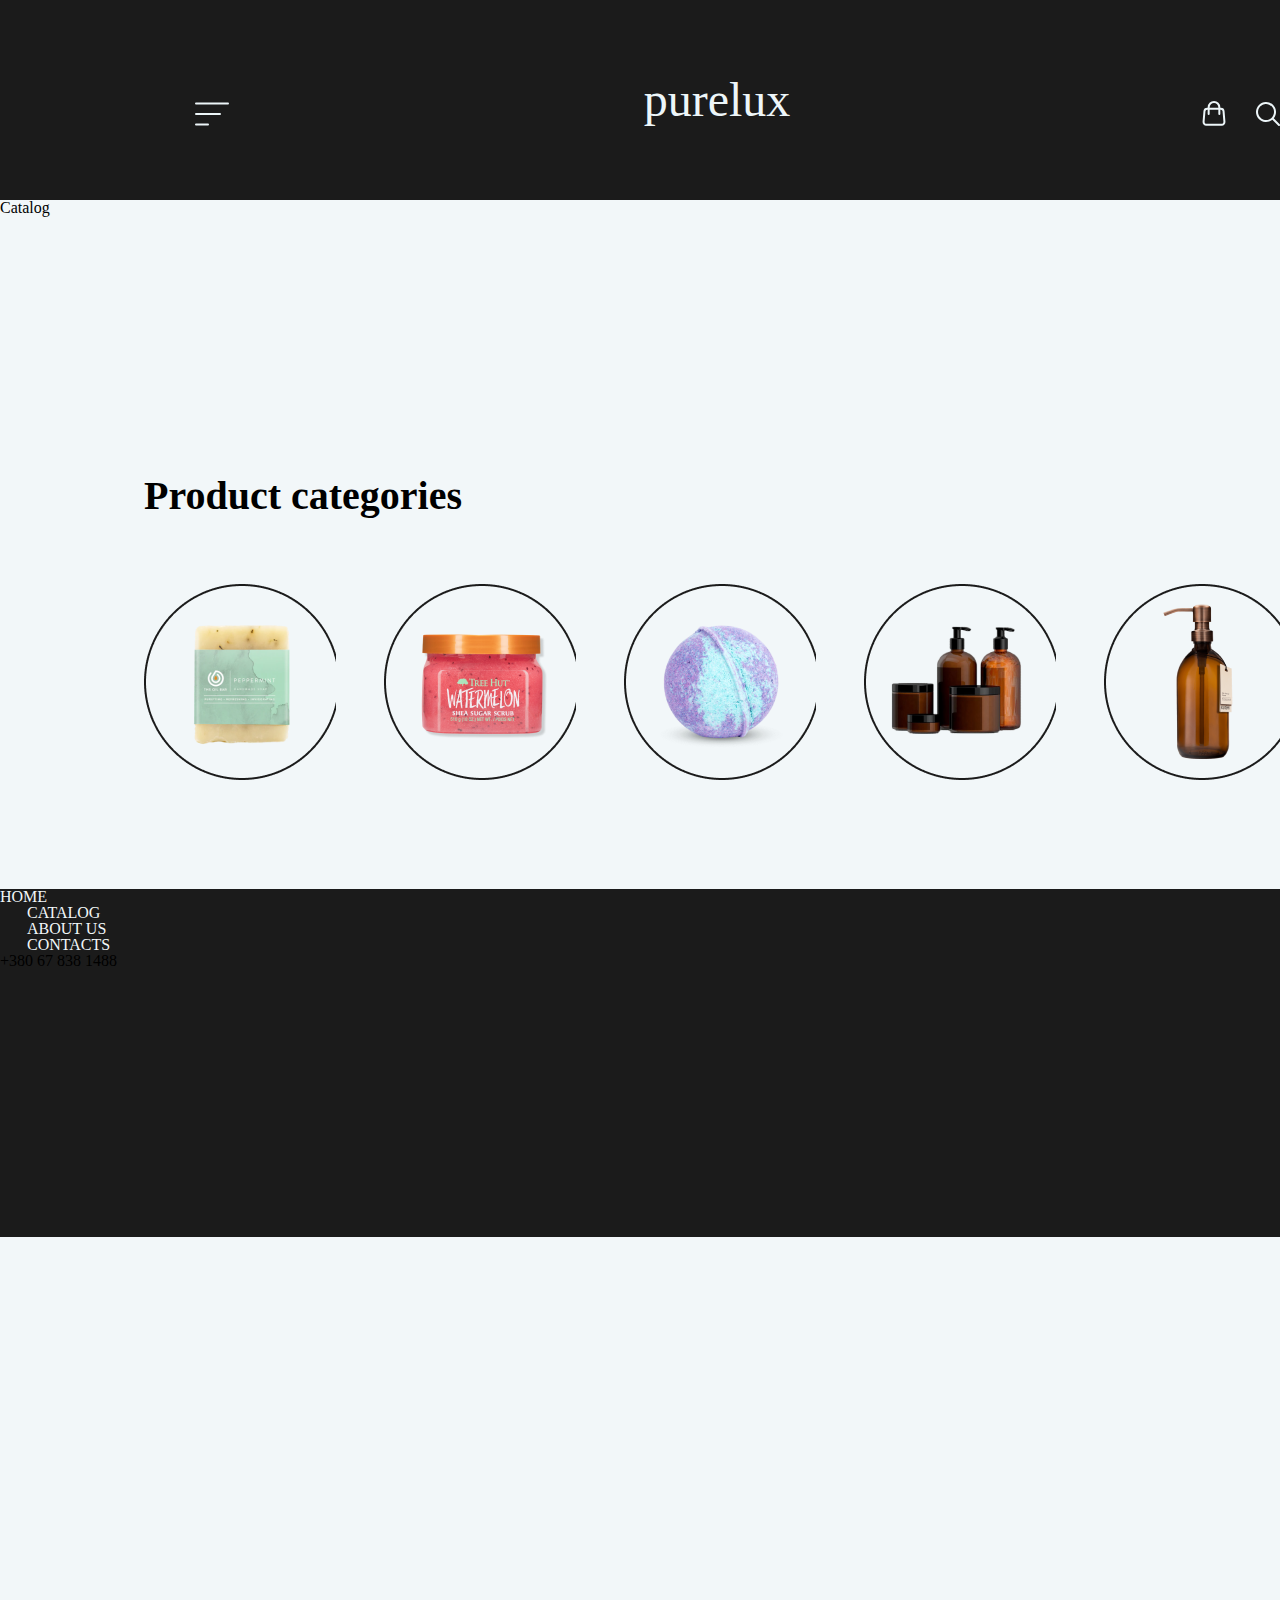
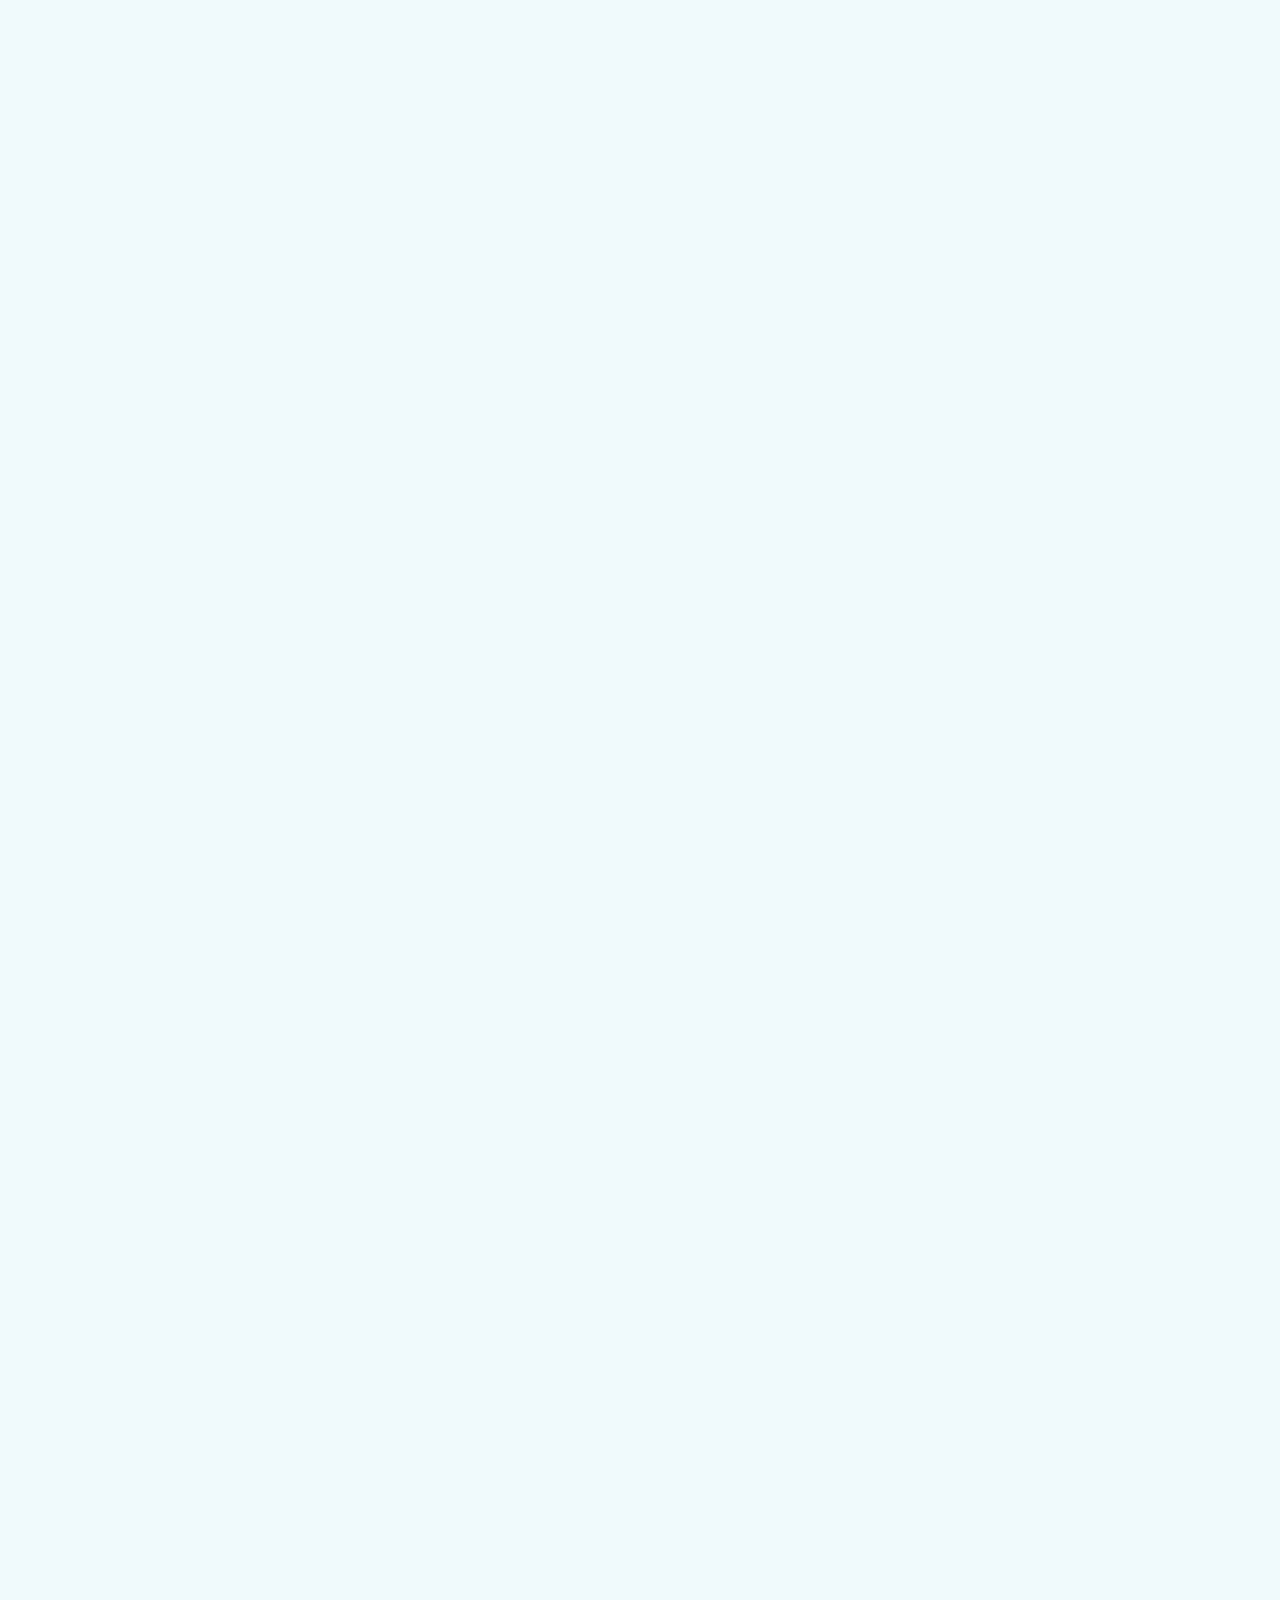
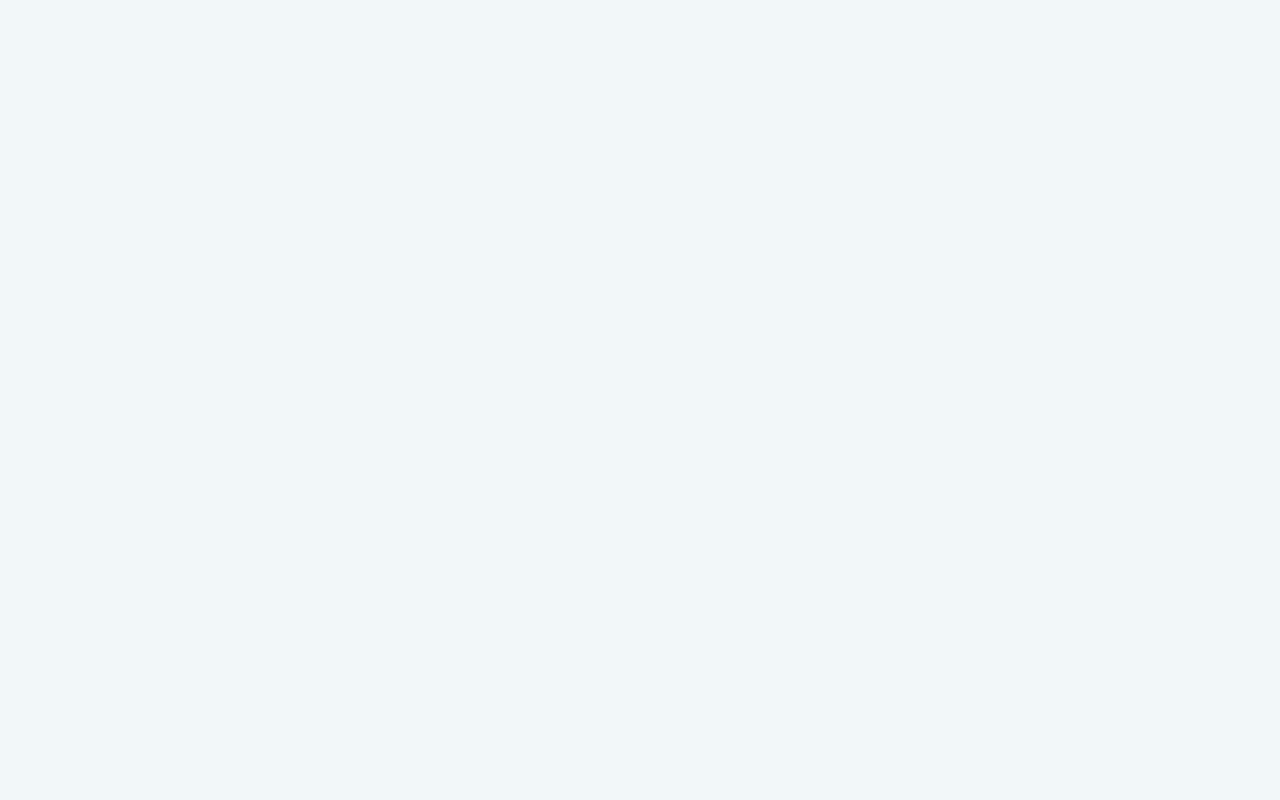
==== index1.html @ 56088ee6 "Add files via upload" ====
<!DOCTYPE html>
<html>
<head>
	<meta charset="UTF-8">
    <meta http-equiv="X-UA-Compatible" content="IE=edge">
    <meta name="viewport" content="width=device-width, initial-scale=1.0">
    <title>Document</title>
    <link rel="preconnect" href="https://fonts.googleapis.com">
<link rel="preconnect" href="https://fonts.gstatic.com" crossorigin>
<link href="https://fonts.googleapis.com/css2?family=IBM+Plex+Sans+Condensed:wght@400;500&family=IBM+Plex+Serif:wght@600;700&family=Lato:wght@300&family=Open+Sans:wght@400;600&family=Red+Hat+Display:ital,wght@0,300;1,700&family=Redressed&display=swap" rel="stylesheet">
    <link rel="stylesheet" href="index.css">
    <link rel="stylesheet" href="reset.css">
</head>
<body>

    <div class="wrapper">
        <div class="header">
            <div class="burger_menu">
                <img src="icons/menu.svg">
            </div>
            <div class="name1">purelux</div>
            <div class="navigation">
                <div class="cart">
                    <img src="icons/cart.svg">
                </div>
                <div class="search">
                    <img src="icons/globe.svg">
                </div>
            </div>
        </div>
        <div class="block_4">
            <div class="maintext">Catalog</div>
            <div class="block4text">
                Product categories
            </div>
            <div class="Cardsblock4">
                <div class="card4_1"></div>
                <div class="card4_2"></div>
                <div class="card4_3"></div>
                <div class="card4_4"></div>
                <div class="card4_5"></div>
            </div>
        </div>
        <div class="Footer">
            <div class="icons"></div>
            <div class="footerlinks">
                <ul>
                    <li><a href="index.html" style="text-decoration: none; color: #F2F7F9; margin-left: 0px;">HOME</a></li>
                    <li><a href="index1.html" style="text-decoration: none; color: #F2F7F9; margin-left: 27px;">CATALOG</a></li>
                    <li><a href="click3" style="text-decoration: none; color: #F2F7F9; margin-left: 27px;">ABOUT US</a></li>
                    <li><a href="click4" style="text-decoration: none; color: #F2F7F9; margin-left: 27px;">CONTACTS</a></li>
                </ul>
            </div>
            <div class="number">+380 67 838 1488</div>
        </div>
    </div>

    <script src="main.js"></script>
</body>
</html>
---- index.css ----
.wrapper{
    width: 1440px;
    height: 4000px;
    background-color: #F2F7F9;
    margin: 0 auto;
}

.header{
    width: 1440px;
    height: 200px;
    background-color: #1B1B1B;
    display: flex;
    align-items: center;
    justify-content: center;
}

.burger_menu{
    margin-top: 30px;
    margin-left: 50px;
}

.name1{
    margin-left: 408px;
    font-family: Redressed;
    font-size: 48px;
    color: #EDF6F9;
    text-align: center;
}

.navigation {
    display: flex;
    justify-content: flex-start;
    margin-left: 408px;
    margin-top: 30px;
}

.cart,
.search {
    margin-right: 20px;
}


.block_1 {
    width: 1440px;
    height: 648px;
    position: relative; 
}

.slider {
    position: absolute;
    width: 100%; 
}

.header_content {
    width: 672px;
    height: 296px;
    position: absolute;
    bottom: 250px;
    left: 50%; 
    transform: translateX(-50%); 
    display: flex;
    border-radius: 16px;
    background-color: #EDF6F9;
    opacity: 80%;
}

.text_header {
    position: absolute;
    top: 30px;
    font-size: 48px;
    font-weight: 700;
    display: flex;
    text-align: center;
    color: #1B1B1B;
}

.text_header2 {
    position: absolute;
    top: 182px;
    font-size: 32px;
    display: flex;
    text-align: center;
    color: #1B1B1B;
}

.header_button {
    width: 432px;
    height: 70px;
    position: absolute;
    bottom: 100px;
    left: 50%; /* Add this line */
    transform: translateX(-50%); /* Add this line */
    border-radius: 16px;
    background-color: #83C5BE;
}

.text_button{
    font-size: 24px;
    margin-top: 19px;
    margin-left: 159px;
    font-weight: 600;
    color: #1B1B1B;
}

.block_2text{
    margin-top: 144px;
    margin-left: 144px;
    font-size: 40px;
    font-weight: 600;
}

.cards{
    margin-top: 48px;
    margin-left: 48px;
    display: flex;
    align-items: center;
}

.card1 {
    position: relative; /* Make the container position relative */
    width: 312px;
    height: 378px;
    margin-right: 48px;
    border-radius: 16px;
    background-image: url(/img/pngwing1.png);
    background-position: 22px 25px;
    background-repeat: no-repeat;
    background-color: #DAD7CD;
}

.card1text,
.card1price {
    position: absolute;
    width: 100%;
    text-align: center;
    font-size: 20px;
}

.card1text {
    bottom: 57px;
}

.card1price {
    bottom: 25px;
}

.card2{
    position: relative;
    width: 312px;
    height: 378px;
    margin-right: 48px;
    border-radius: 16px;
    justify-content: space-between;
    background-image: url(/img/pngwing2.png);
    background-position: 22px 25px;
    background-repeat: no-repeat;
    background-color: #DAD7CD;
}

.card2text,
.card2price {
    position: absolute;
    width: 100%;
    text-align: center;
    font-size: 20px;
}

.card2text {
    font-weight: Medium;
    bottom: 57px;
}

.card2price {
    bottom: 25px;
}

.card3{
    position: relative;
    width: 312px;
    height: 378px;
    margin-right: 48px;
    border-radius: 16px;
    justify-content: space-between;
    background-image: url(/img/pngwing3.png);
    background-position: 22px 25px;
    background-repeat: no-repeat;
    background-color: #DAD7CD;
}

.card3text,
.card3price {
    position: absolute;
    width: 100%;
    text-align: center;
    font-size: 20px;
}

.card3text {
    font-weight: Medium;
    bottom: 57px;
}

.card3price {
    bottom: 25px;
}

.card4{
    position: relative;
    width: 312px;
    height: 378px;
    margin-right: 48px;
    border-radius: 16px;
    justify-content: space-between;
    background-image: url(/img/pngwing4.png);
    background-position: 22px 25px;
    background-repeat: no-repeat;
    background-color: #DAD7CD;
}

.card4text,
.card4price {
    position: absolute;
    width: 100%;
    text-align: center;
    font-size: 20px;
}

.card4text {
    font-weight: Medium;
    bottom: 57px;
}

.card4price {
    bottom: 25px;
}

.block_3{
    width: 1440px;
    height: 656px;
    top: 118px;
    position: relative;
    background-color: #1B1B1B;
}

.image3{
    width: 552px;
    height: 552px;
    top: 52px;
    left: 144px;
    position: absolute;
    background-image: url(img/image3.png);
}

.text3{
    font-size: 40px;
    font-weight: 600;
    top: 143px;
    left: 768px;
    position: absolute;
    color: #F2F7F9;
}

.text3_1{
    width: 531px;
    font-size: 20px;
    top: 270px;
    left: 768px;
    position: absolute;
    color: #F2F7F9;
}

.button3{
    width: 288px;
    height: 64px;
    top: 450px;
    left: 768px;
    position: absolute;
    border-radius: 8px;
    font-size: 24px;
    font-weight: 600;
    display: flex;
    align-items: center;
    justify-content: center;
    background-color: #F2F7F9;
}

.block4text{
    font-size: 40px;
    font-weight: 600;
    margin-top: 260px;
    margin-left: 144px;
    color: black;
}

.Cardsblock4 {
    display: flex;
    margin-top: 20px;
    margin-right: 144px;
    background-repeat: no-repeat;
}

.card4_1{
    width: 236px;
    height: 196px;
    margin-top: 48px;
    margin-left: 144px;
    background-image: url(img/block4_1.png);
    background-repeat: no-repeat;
}

.card4_2{
    width: 236px;
    height: 196px;
    margin-top: 48px;
    margin-left: 48px;
    background-image: url(img/block4_2.png);
    background-repeat: no-repeat;
}

.card4_3{
    width: 236px;
    height: 196px;
    margin-top: 48px;
    margin-left: 48px;
    background-image: url(img/block4_3.png);
    background-repeat: no-repeat;
}

.card4_4{
    width: 236px;
    height: 196px;
    margin-top: 48px;
    margin-left: 48px;
    background-image: url(img/block4_4.png);
    background-repeat: no-repeat;
}

.card4_5{
    width: 236px;
    height: 196px;
    margin-top: 48px;
    margin-left: 48px;
    background-image: url(img/block4_5.png);
    background-repeat: no-repeat;
}

.block5text{
    font-size: 40px;
    font-weight: 600;
    margin-top: 144px;
    margin-left: 144px;
    color: black;
}

.Cardsblock5{
    width: 1152px;
    height: 592px;
    margin-top: 64px;
    margin-left: 144px;
    display: flex;  
}

.block5_1{
    width: 312px;
    height: 592px;
    background-image: url(img/block5_1.png);
    background-repeat: no-repeat;
}

.block5text1_1{
    font-size: 16px;
    font-weight: 300;
    margin-top: 208px;
    margin-left: 122px;
    color: black;
}

.block5text1_2{
    font-size: 24px;
    font-weight: 600;
    margin-top: 20px;
    color: #1B1B1B;
}

.block5text1_3{
    font-size: 20px;
    font-weight: 400;
    margin-top: 20px;
    color: #1B1B1B;
}

.block5text1_4{
    font-size: 20px;
    font-weight: 400;
    margin-top: 8px;
    color: #1B1B1B;
}

.block5_2{
    width: 312px;
    height: 592px;
    margin-left: 108px;
    background-image: url(img/block5_2.png);
    background-repeat: no-repeat;
}

.block5text2_1{
    font-size: 16px;
    font-weight: 300;
    margin-top: 208px;
    margin-left: 122px;
    color: black;
}

.block5text2_2{
    font-size: 24px;
    font-weight: 600;
    margin-top: 20px;
    color: #1B1B1B;
}

.block5text2_3{
    font-size: 20px;
    font-weight: 400;
    margin-top: 20px;
    color: #1B1B1B;
}

.block5text2_4{
    font-size: 20px;
    font-weight: 400;
    margin-top: 8px;
    color: #1B1B1B;
}

.block5_3{
    width: 312px;
    height: 592px;
    margin-left: 108px;
    background-image: url(img/block5_3.png);
    background-repeat: no-repeat;
}

.block5text3_1{
    font-size: 16px;
    font-weight: 300;
    margin-top: 208px;
    margin-left: 122px;
    color: black;
}

.block5text3_2{
    font-size: 24px;
    font-weight: 600;
    margin-top: 20px;
    color: #1B1B1B;
}

.block5text3_3{
    font-size: 20px;
    font-weight: 400;
    margin-top: 20px;
    color: #1B1B1B;
}

.block5text3_4{
    font-size: 20px;
    font-weight: 400;
    margin-top: 8px;
    color: #1B1B1B;
}

.Footer{
    width: 1440px;
    height: 348px;
    margin-top: 109px;
    background-color: #1B1B1B;
}
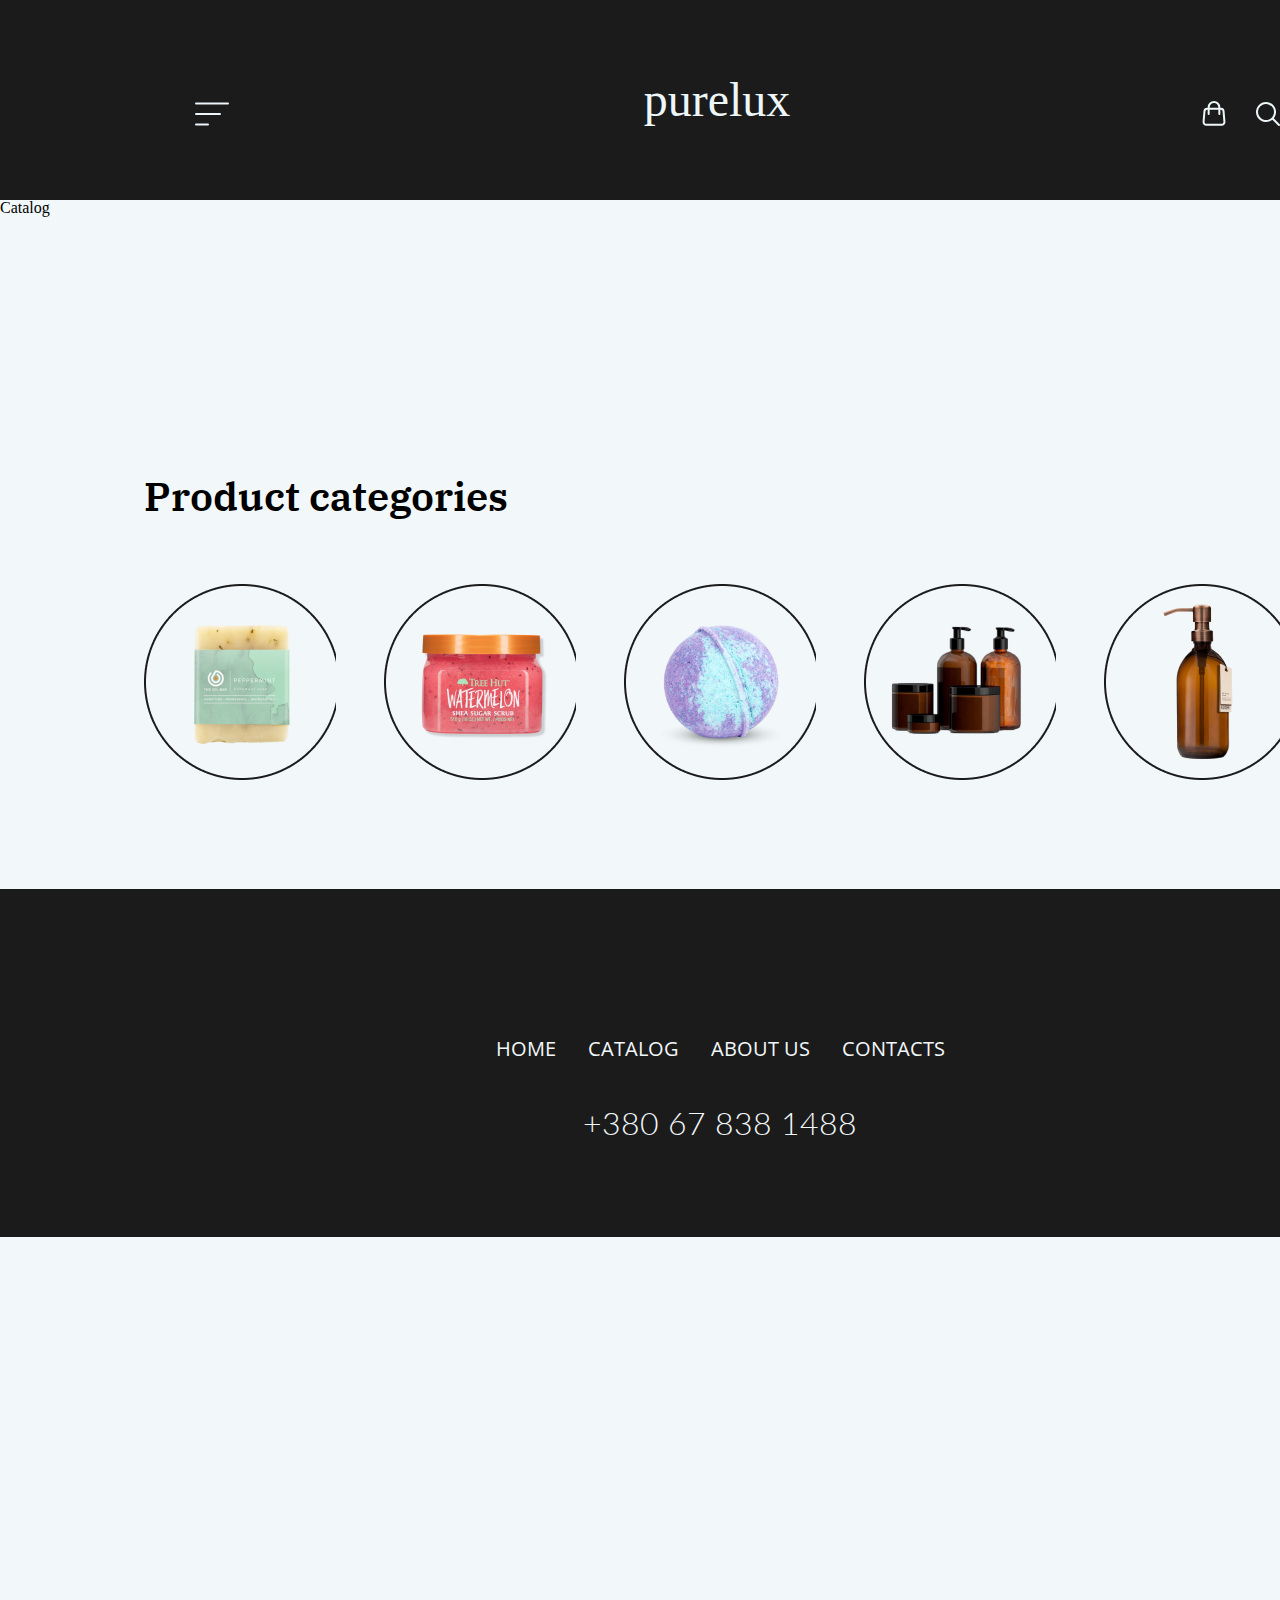
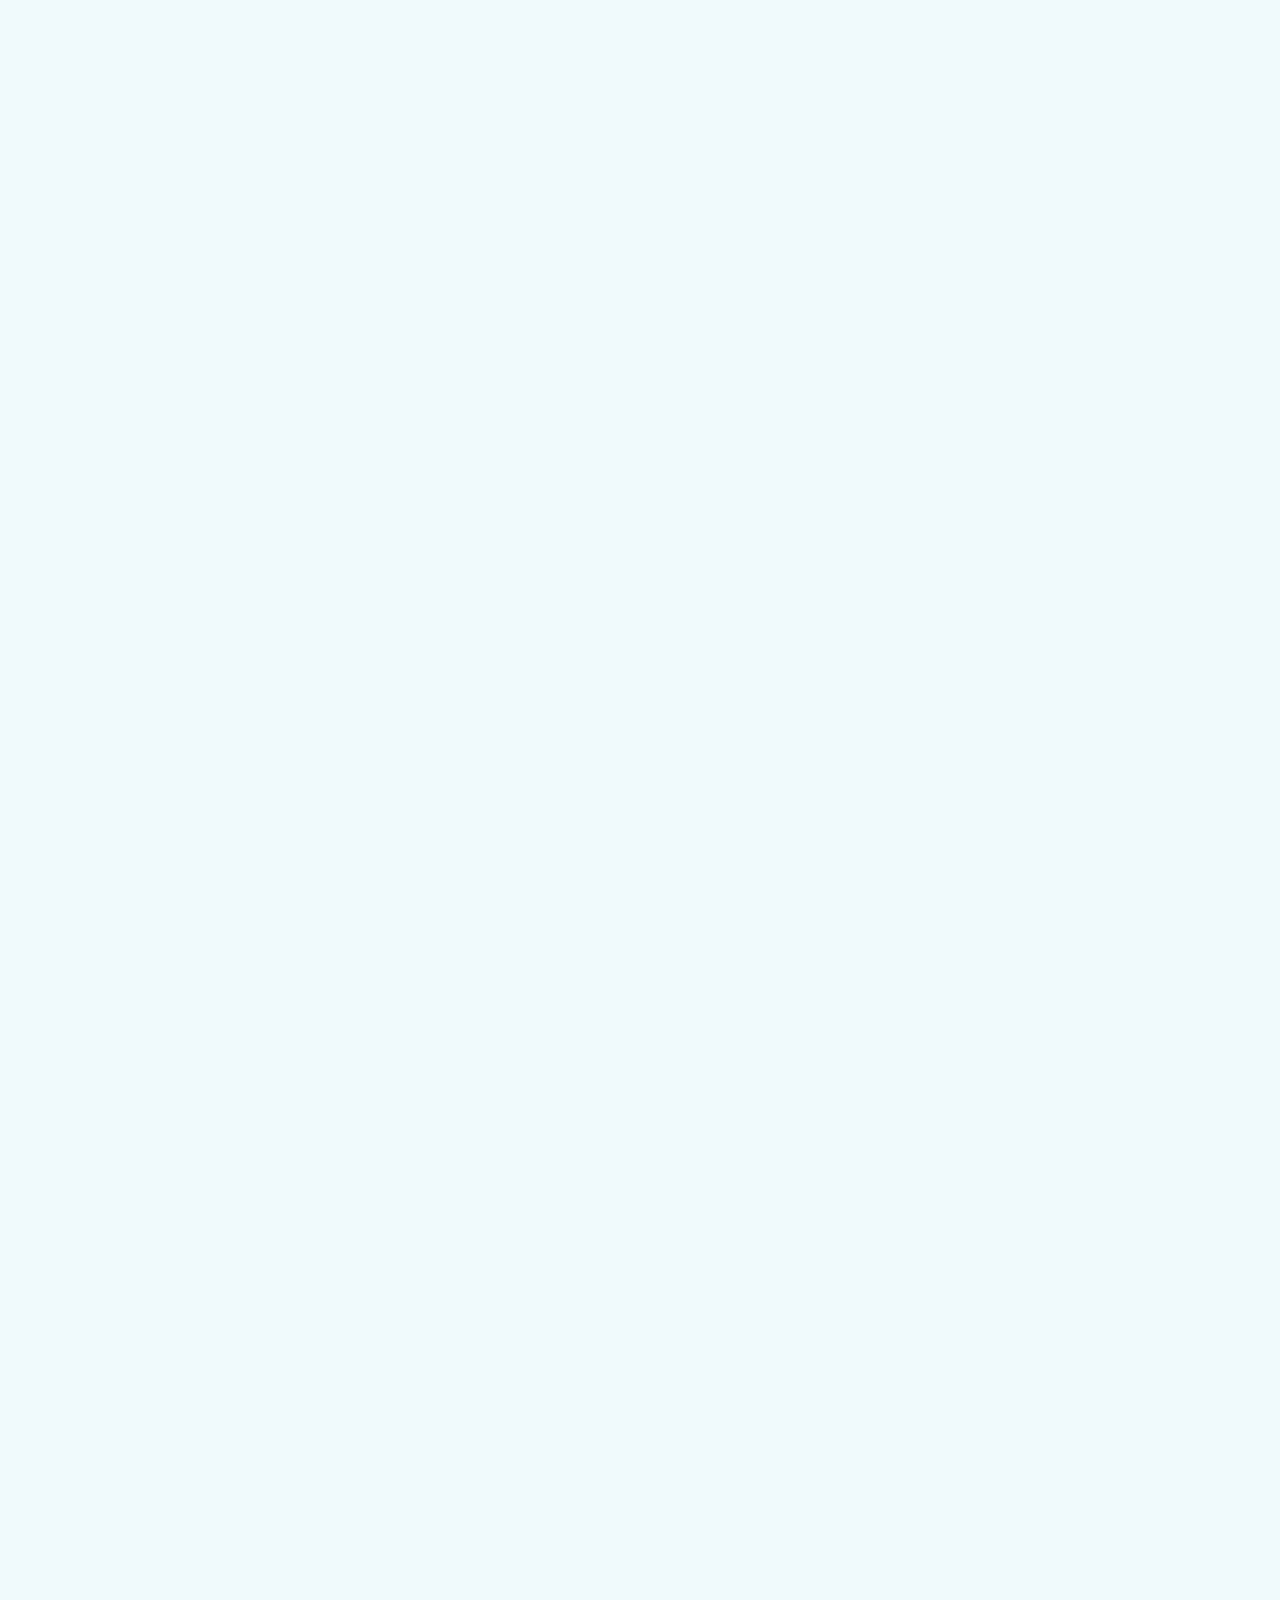
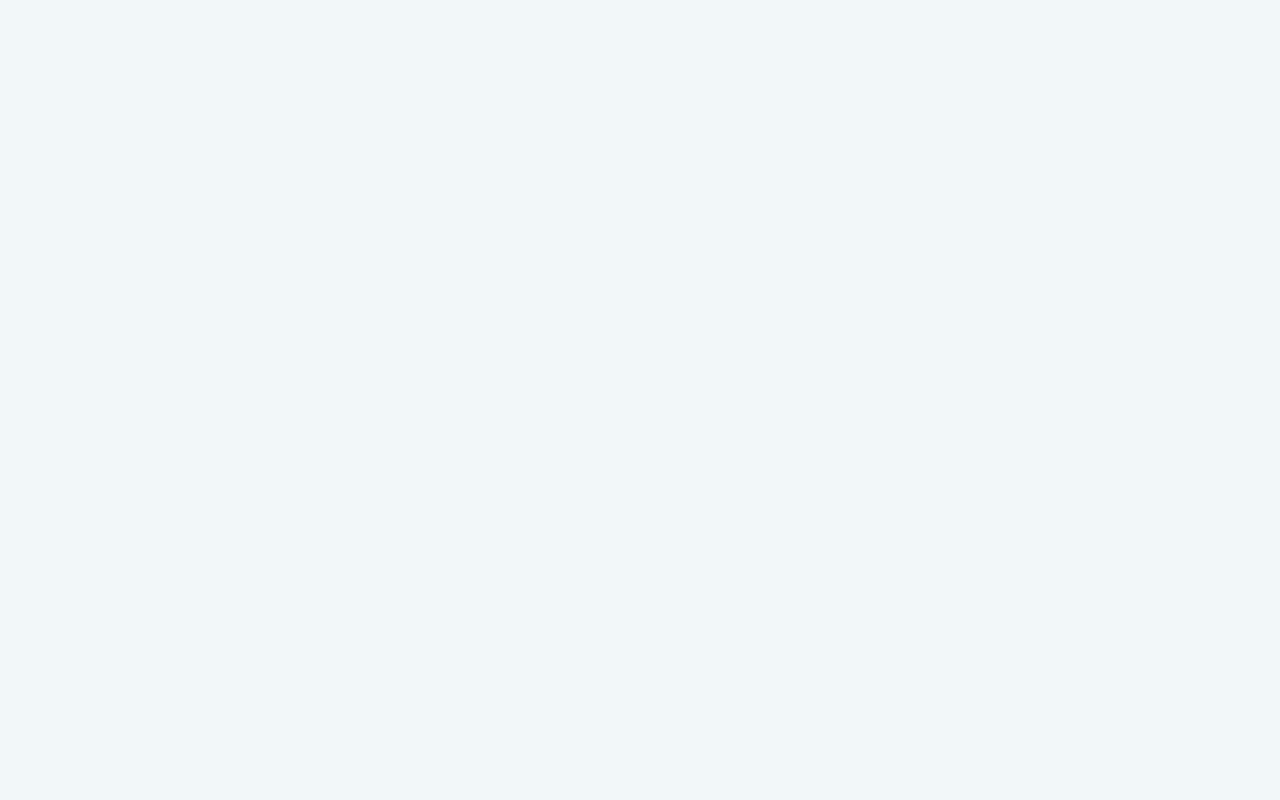
==== commit f3559b94: "Update index1.html" ====
--- a/index1.html
+++ b/index1.html
@@ -57,4 +57,4 @@
 
     <script src="main.js"></script>
 </body>
-</html>+</html>
--- a/index.css
+++ b/index.css
@@ -23,6 +23,7 @@
     margin-left: 408px;
     font-family: Redressed;
     font-size: 48px;
+    font-weight: 400;
     color: #EDF6F9;
     text-align: center;
 }
@@ -51,6 +52,14 @@
     width: 100%; 
 }
 
+.slide {
+    display: none;
+}
+
+.visible {
+    display: block;
+}
+
 .header_content {
     width: 672px;
     height: 296px;
@@ -68,6 +77,7 @@
     position: absolute;
     top: 30px;
     font-size: 48px;
+    font-family: IBM Plex Serif;
     font-weight: 700;
     display: flex;
     text-align: center;
@@ -78,6 +88,8 @@
     position: absolute;
     top: 182px;
     font-size: 32px;
+    font-family: Open sans;
+    font-weight: 400;
     display: flex;
     text-align: center;
     color: #1B1B1B;
@@ -88,24 +100,30 @@
     height: 70px;
     position: absolute;
     bottom: 100px;
-    left: 50%; /* Add this line */
-    transform: translateX(-50%); /* Add this line */
+    left: 50%;
+    transform: translateX(-50%);
     border-radius: 16px;
     background-color: #83C5BE;
 }
 
-.text_button{
+.text_button {
+    display: block;
+    width: 100%;
+    height: 100%;
+    text-align: center;
+    line-height: 70px;
     font-size: 24px;
-    margin-top: 19px;
-    margin-left: 159px;
-    font-weight: 600;
-    color: #1B1B1B;
+    font-family: 'Open Sans', sans-serif;
+    font-weight: 600;
+    color: #1B1B1B;
+    text-decoration: none;
 }
 
 .block_2text{
     margin-top: 144px;
     margin-left: 144px;
     font-size: 40px;
+    font-family: IBM Plex Serif;
     font-weight: 600;
 }
 
@@ -117,7 +135,7 @@
 }
 
 .card1 {
-    position: relative; /* Make the container position relative */
+    position: relative;
     width: 312px;
     height: 378px;
     margin-right: 48px;
@@ -137,10 +155,14 @@
 }
 
 .card1text {
+    font-family: IBM Plex Sans Condensed;
+    font-weight: 500;
     bottom: 57px;
 }
 
 .card1price {
+    font-family: IBM Plex Sans Condensed;
+    font-weight: 400;
     bottom: 25px;
 }
 
@@ -166,11 +188,14 @@
 }
 
 .card2text {
-    font-weight: Medium;
+    font-family: IBM Plex Sans Condensed;
+    font-weight: 500;
     bottom: 57px;
 }
 
 .card2price {
+    font-family: IBM Plex Sans Condensed;
+    font-weight: 400;
     bottom: 25px;
 }
 
@@ -196,11 +221,14 @@
 }
 
 .card3text {
-    font-weight: Medium;
+    font-family: IBM Plex Sans Condensed;
+    font-weight: 500;
     bottom: 57px;
 }
 
 .card3price {
+    font-family: IBM Plex Sans Condensed;
+    font-weight: 400;
     bottom: 25px;
 }
 
@@ -226,11 +254,14 @@
 }
 
 .card4text {
-    font-weight: Medium;
+    font-family: IBM Plex Sans Condensed;
+    font-weight: 500;
     bottom: 57px;
 }
 
 .card4price {
+    font-family: IBM Plex Sans Condensed;
+    font-weight: 400;
     bottom: 25px;
 }
 
@@ -251,8 +282,9 @@
     background-image: url(img/image3.png);
 }
 
-.text3{
+.text3 {
     font-size: 40px;
+    font-family: Red Hat Display;
     font-weight: 600;
     top: 143px;
     left: 768px;
@@ -260,16 +292,27 @@
     color: #F2F7F9;
 }
 
+.first-text {
+    font-family: 'YourFirstFont', sans-serif; /* Replace 'YourFirstFont' with the desired font for the first text */
+}
+
+.second-text {
+    font-family: Redressed;
+    font-weight: 400;
+}
+
 .text3_1{
     width: 531px;
     font-size: 20px;
+    font-family: Open Sans;
+    font-weight: 400;
     top: 270px;
     left: 768px;
     position: absolute;
     color: #F2F7F9;
 }
 
-.button3{
+.button3 {
     width: 288px;
     height: 64px;
     top: 450px;
@@ -277,6 +320,7 @@
     position: absolute;
     border-radius: 8px;
     font-size: 24px;
+    font-family: 'Open Sans', sans-serif;
     font-weight: 600;
     display: flex;
     align-items: center;
@@ -284,8 +328,20 @@
     background-color: #F2F7F9;
 }
 
+.button-link {
+    display: block;
+    width: 100%;
+    height: 100%;
+    text-align: center;
+    line-height: 64px; /* Center the text vertically */
+    text-decoration: none;
+    color: #1B1B1B;
+}
+
+
 .block4text{
     font-size: 40px;
+    font-family: IBM Plex Serif;
     font-weight: 600;
     margin-top: 260px;
     margin-left: 144px;
@@ -308,6 +364,7 @@
     background-repeat: no-repeat;
 }
 
+
 .card4_2{
     width: 236px;
     height: 196px;
@@ -346,6 +403,7 @@
 
 .block5text{
     font-size: 40px;
+    font-family: IBM Plex Serif;
     font-weight: 600;
     margin-top: 144px;
     margin-left: 144px;
@@ -369,6 +427,7 @@
 
 .block5text1_1{
     font-size: 16px;
+    font-family: Red Hat Display;
     font-weight: 300;
     margin-top: 208px;
     margin-left: 122px;
@@ -377,6 +436,7 @@
 
 .block5text1_2{
     font-size: 24px;
+    font-family: IBM Plex Serif;
     font-weight: 600;
     margin-top: 20px;
     color: #1B1B1B;
@@ -384,6 +444,7 @@
 
 .block5text1_3{
     font-size: 20px;
+    font-family: Open sans;
     font-weight: 400;
     margin-top: 20px;
     color: #1B1B1B;
@@ -391,6 +452,7 @@
 
 .block5text1_4{
     font-size: 20px;
+    font-family: Open sans;
     font-weight: 400;
     margin-top: 8px;
     color: #1B1B1B;
@@ -406,6 +468,7 @@
 
 .block5text2_1{
     font-size: 16px;
+    font-family: Red Hat Display;
     font-weight: 300;
     margin-top: 208px;
     margin-left: 122px;
@@ -414,6 +477,7 @@
 
 .block5text2_2{
     font-size: 24px;
+    font-family: IBM Plex Serif;
     font-weight: 600;
     margin-top: 20px;
     color: #1B1B1B;
@@ -421,6 +485,7 @@
 
 .block5text2_3{
     font-size: 20px;
+    font-family: Open sans;
     font-weight: 400;
     margin-top: 20px;
     color: #1B1B1B;
@@ -428,6 +493,7 @@
 
 .block5text2_4{
     font-size: 20px;
+    font-family: Open sans;
     font-weight: 400;
     margin-top: 8px;
     color: #1B1B1B;
@@ -443,6 +509,7 @@
 
 .block5text3_1{
     font-size: 16px;
+    font-family: Red Hat Display;
     font-weight: 300;
     margin-top: 208px;
     margin-left: 122px;
@@ -451,6 +518,7 @@
 
 .block5text3_2{
     font-size: 24px;
+    font-family: IBM Plex Serif;
     font-weight: 600;
     margin-top: 20px;
     color: #1B1B1B;
@@ -458,6 +526,7 @@
 
 .block5text3_3{
     font-size: 20px;
+    font-family: Open sans;
     font-weight: 400;
     margin-top: 20px;
     color: #1B1B1B;
@@ -465,6 +534,7 @@
 
 .block5text3_4{
     font-size: 20px;
+    font-family: Open sans;
     font-weight: 400;
     margin-top: 8px;
     color: #1B1B1B;
@@ -476,3 +546,66 @@
     margin-top: 109px;
     background-color: #1B1B1B;
 }
+
+.icons {
+    width: 432px;
+    height: 50px;
+    position: relative;
+    top: 60px;
+    margin-left: 550px;
+}
+
+.icons a {
+    display: inline-block;
+    width: 89px;
+    height: 50px;
+    background-repeat: no-repeat;
+}
+
+.icons a:nth-child(1) {
+    background-image: url(icons/Instagram.svg);
+    background-position: 0 0;
+}
+
+.icons a:nth-child(2) {
+    background-image: url(icons/Facebook.svg);
+    background-position: 89px 0;
+}
+
+.icons a:nth-child(3) {
+    background-image: url(icons/Telegram.svg);
+    background-position: 168px 0;
+}
+
+.icons a:nth-child(4) {
+    background-image: url(icons/Pinterest.svg);
+    background-position: 267px 0;
+}
+
+
+.footerlinks {
+    text-align: center;
+    margin-top: 100px;
+    font-size: 20px;
+    font-family: Open Sans;
+    color: #F2F7F9;
+}
+
+ul {
+    list-style: none;
+    padding: 0;
+}
+
+li {
+    display: inline-block;
+    margin-left: 20px;
+}
+
+.number{
+    font-size: 32px;
+    font-family: Lato;
+    font-weight: 300;
+    margin-top: 48px;
+    text-align: center;
+    color: #F2F7F9;
+}
